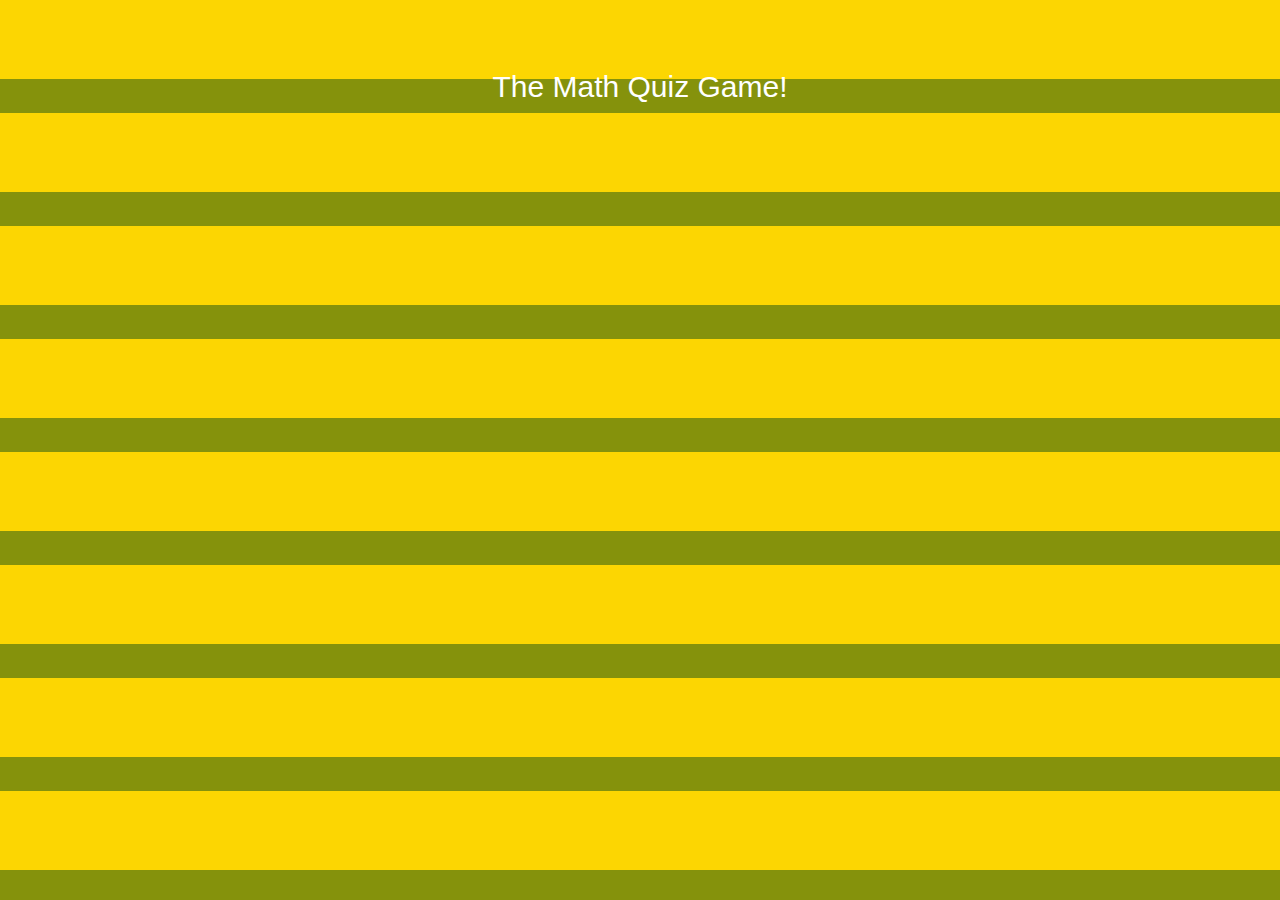
==== qiuz_game_page.html @ d56d5654 "Add files via upload" ====
<!DOCTYPE html>
<html>
<head>
	<title>Math Quiz Game</title>

<meta name="viewport" content="width=device-width, initial-scale=1">
<link rel="stylesheet" href="https://maxcdn.bootstrapcdn.com/bootstrap/3.4.0/css/bootstrap.min.css">
<script src="https://ajax.googleapis.com/ajax/libs/jquery/3.4.1/jquery.min.js"></script>
<script src="https://maxcdn.bootstrapcdn.com/bootstrap/3.4.0/js/bootstrap.min.js"></script>

<link rel="stylesheet" type="text/css" href="quiz_game.css">

<script src="game_login.js"></script>
<body>

    <h4 id="player1_name"></h4> <span id="player1_score"></span>
    <br>
    <h4 id="player2_name"></h4> <span id="player2_score"></span>

    <div class="container">
        <center>
            <h2 style="color: white;">The Math Quiz Game!</h2>
        </center>
    </div>


    <script src="qiuz_game_page.html"></script>
</body>
</html>
---- quiz_game.css ----
body
{
	background: linear-gradient(rgb(252, 214, 2) 70%, rgb(133, 146, 12) 30% );
	background-size:cover ;
}

	.login_div1 , .login_div2
	{
		background: white;
		padding: 10px;
		float: none;
		border-radius: 15px;
	}


#player1_name , #player2_name
{
	display: inline-block;
	margin-left: 20px;
}
#word
{
	width: 60%;
}
#word_display
{
	letter-spacing: 5px;
}
#output
{
background: white;
border-radius: 10px;
border-top: 10px solid #AA4465;
padding: 10px;
float: none;
text-align: left;
}
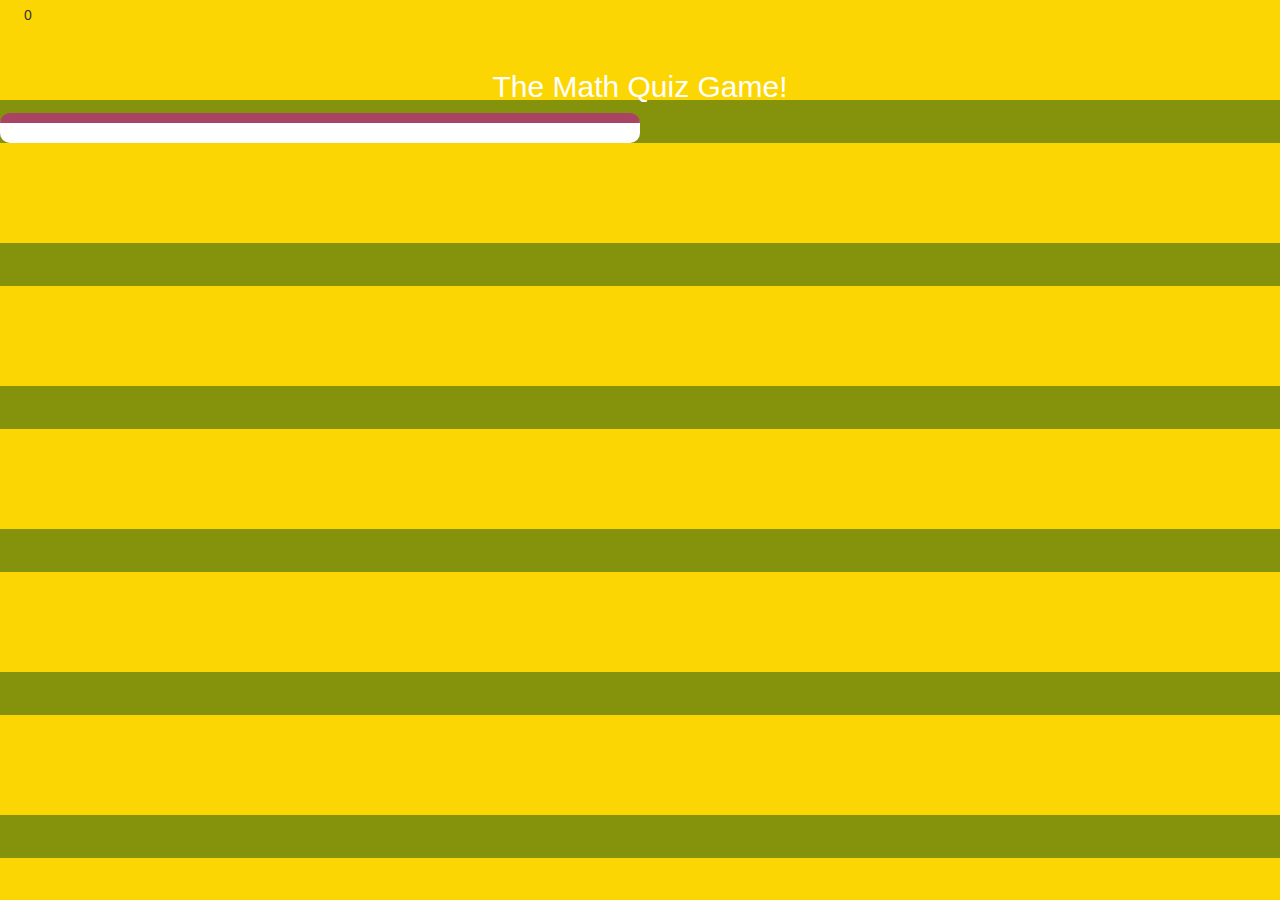
==== commit 342d8ee7: "Add files via upload" ====
--- a/qiuz_game_page.html
+++ b/qiuz_game_page.html
@@ -10,7 +10,7 @@
 
 <link rel="stylesheet" type="text/css" href="quiz_game.css">
 
-<script src="game_login.js"></script>
+<script src="quiz_game_page.js"></script>
 <body>
 
     <h4 id="player1_name"></h4> <span id="player1_score"></span>
@@ -23,7 +23,8 @@
         </center>
     </div>
 
+    <div id="output" class="col-lg-6"> </div>
 
-    <script src="qiuz_game_page.html"></script>
+    <script src="quiz_game_page.js"></script>
 </body>
 </html>--- a/quiz_game.css
+++ b/quiz_game.css
@@ -35,3 +35,5 @@
 float: none;
 text-align: left;
 }
+
+
